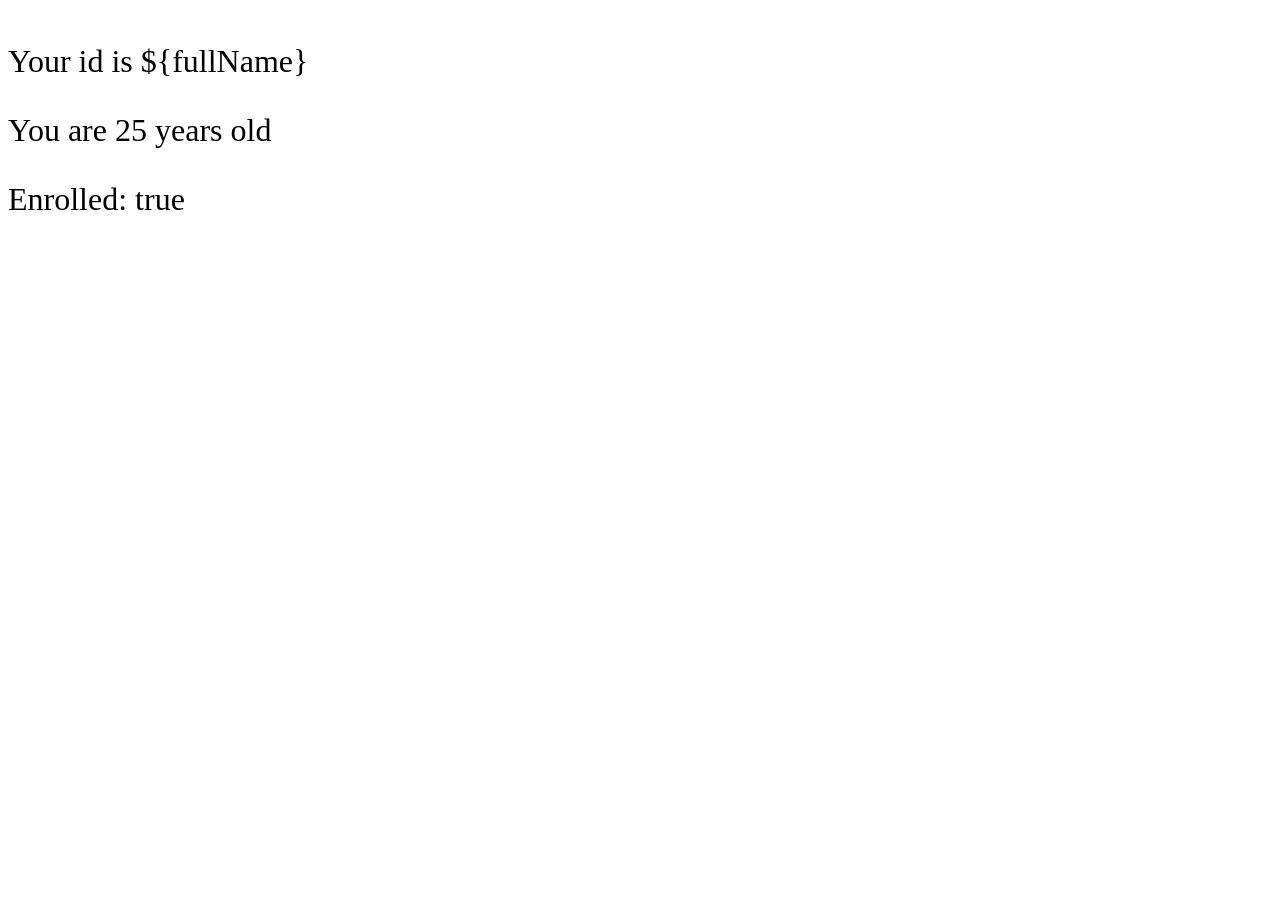
==== Javascript/02_variables/index.html @ c0f9d58c "Add variables." ====
<!DOCTYPE html>
<html lang="en">
<head>
    <meta charset="UTF-8">
    <meta name="viewport" content="width=device-width, initial-scale=1.0">
    <title>My first JS</title>
    <link rel="stylesheet" href="style.css">
</head>
<body>
    <h1 id="myH1"></h1>
    <p id="p1"></p>
    <p id="p2"></p>
    <p id="p3"></p>
    <script src="index.js"></script>
</body>
</html>
---- Javascript/02_variables/style.css ----
body{
    font-family:Verdana;
    font-size: 2em;
}
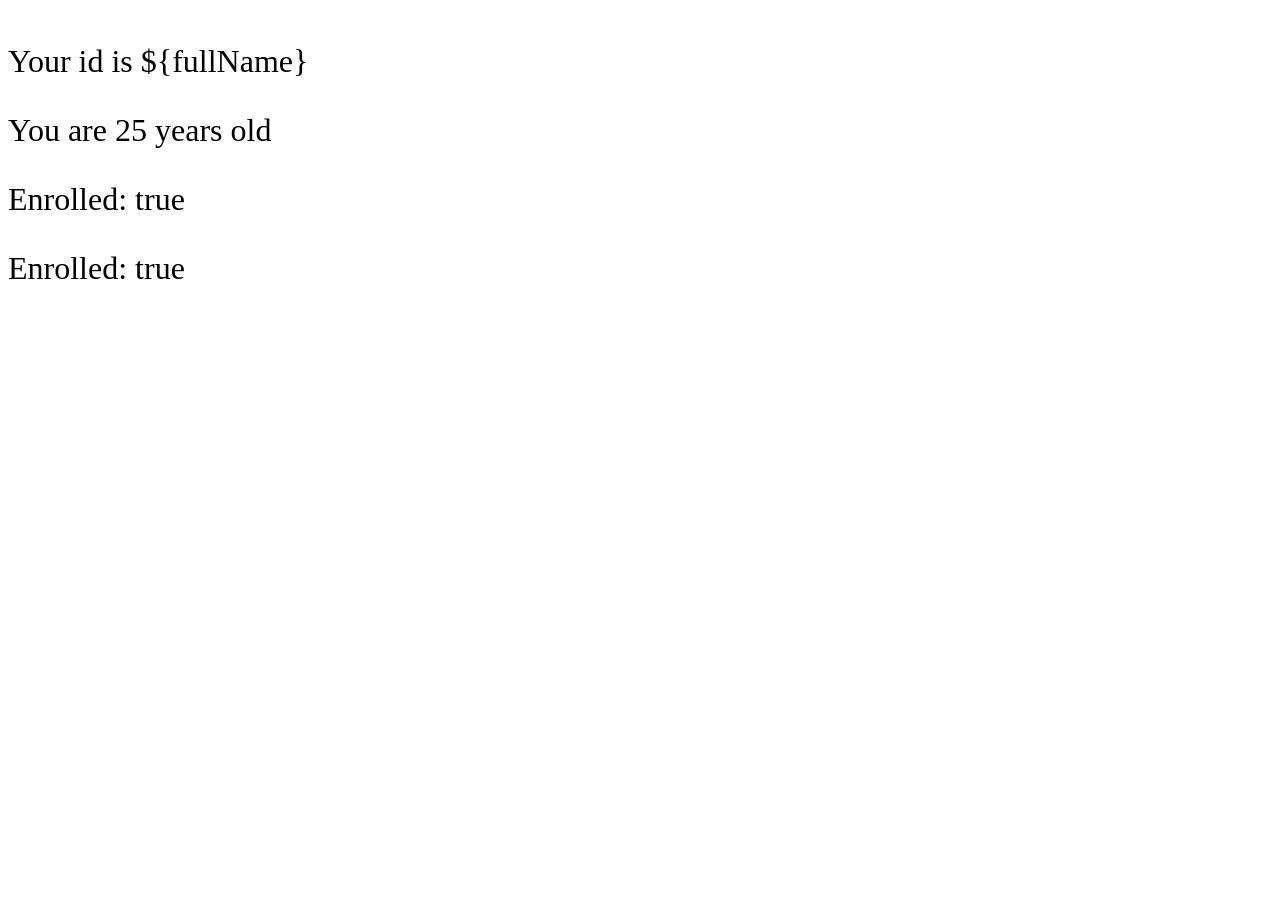
==== commit facfe8d5: "Update index.html" ====
--- a/Javascript/02_variables/index.html
+++ b/Javascript/02_variables/index.html
@@ -11,6 +11,7 @@
     <p id="p1"></p>
     <p id="p2"></p>
     <p id="p3"></p>
+    <p id="p4"></p>
     <script src="index.js"></script>
 </body>
-</html> +</html> 
